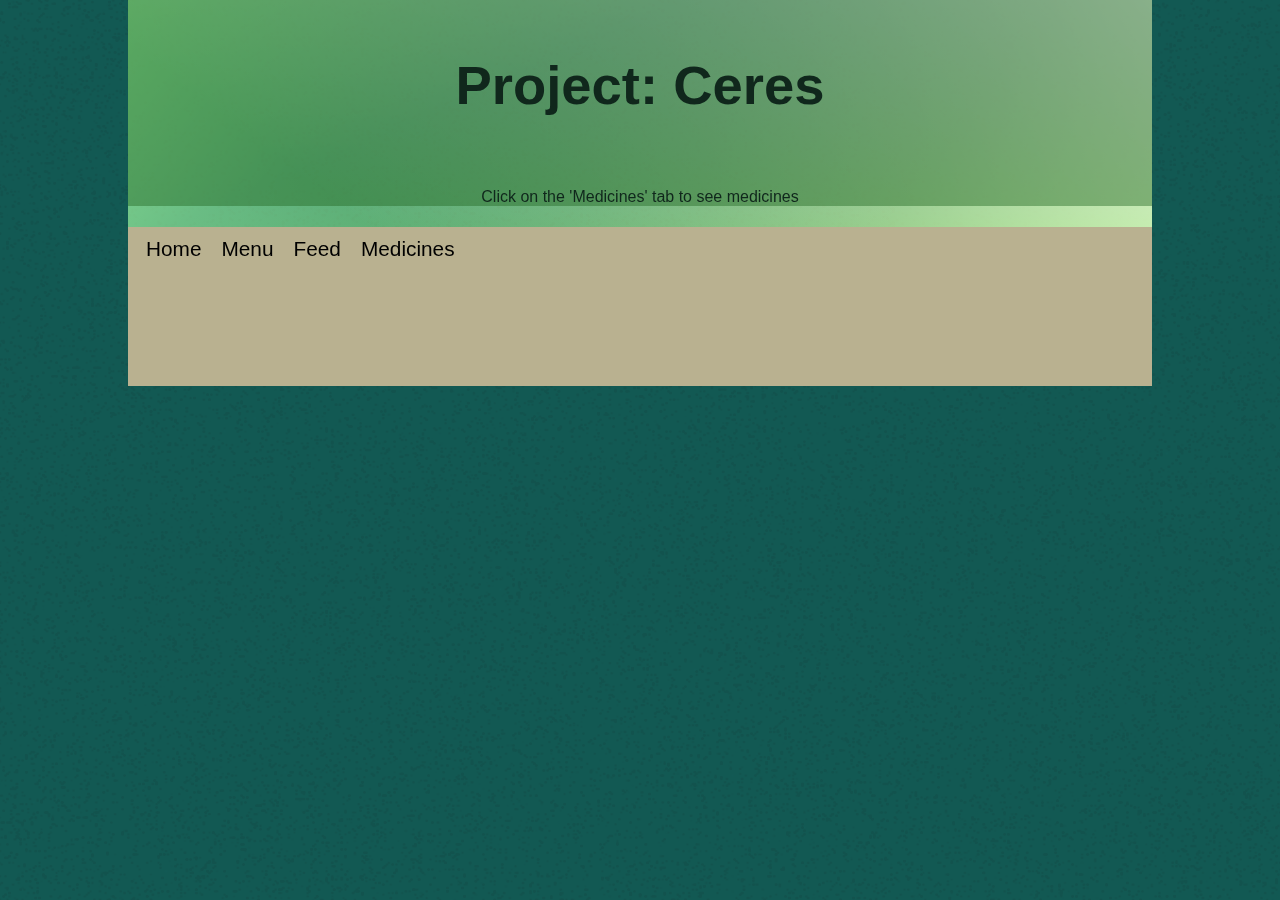
==== index.html @ 5abb107f "Merge branch 'main' of https://github.com/JanPhillipThe1st/HCI-2-Final into main" ====
<!DOCTYPE html>
<html lang="en">
<head>
    <meta charset="UTF-8">
    <meta http-equiv="X-UA-Compatible" content="IE=edge">
    <meta name="viewport" content="width=device-width, initial-scale=1.0">
    <title>Project: Ceres</title>
    <link rel="stylesheet" href="style.css";>
</head>
<body>
    <div class="heading">
        <div class="heading-contents">
            <br>
            <h1>Project: Ceres</h1>
            <br>
            <p id="instructions">Click on the 'Medicines' tab to see medicines</p>
        </div>
        <div class="actions"> 
            <ul>
                <li id="Home"><a onclick="medicines('Home')">Home</a></li>
                <li id="Menu"><a onclick="medicines('Menu')">Menu</a></li>
                <li id="Feed"><a onclick="medicines('Feed')">Feed</a></li>
                <li id="Medicines"><a onclick="medicines('Medicines')">Medicines</a></li>
            </ul>
            <br>
            <div id="frame">
            </div>
            <div id="frame2"></div>
                <script type="application/javascript" src="./functions.js"></script>
    </div>
    </div>
    
    <script >
        function medicines(li){
           let listItem =  document.getElementById(li);
           let listItems = ['Medicines','Feed','Menu','Home'];
           switch(li){
               case 'Medicines':
               document.getElementById('frame').innerHTML =`<h1>This is the ${li} tab</h1>`;
               appendArticles();
               document.getElementById('instructions').innerHTML = '';
               listItems.forEach((object) => {
                   if(object == li){
                    document.getElementById(object).style.backgroundColor = '#80fd80';
                   document.getElementById(object).style.color = '#0c330c';
                   }
                   else{
                   document.getElementById(object).style.backgroundColor = 'rgba(0,0,0,.1)';
                   document.getElementById(object).style.color = '#080';
                   }
                });
               break;

               case 'Feed':
               document.getElementById('frame').innerHTML =`<h1>This is the ${li} tab</h1>`;
               document.getElementById('frame2').innerHTML = '';
               document.getElementById('instructions').innerHTML = '';
               listItems.forEach((object) => {
                   if(object == li){
                    document.getElementById(object).style.backgroundColor = '#80fd80';
                   document.getElementById(object).style.color = '#0c330c';
                   }
                   else{
                   document.getElementById(object).style.backgroundColor = 'rgba(0,0,0,.1)';
                   document.getElementById(object).style.color = '#080';
                   }
                });
               break;

               case 'Menu':
               document.getElementById('frame').innerHTML =`<h1>This is the ${li} tab</h1>`;
               document.getElementById('frame2').innerHTML = '';
               document.getElementById('instructions').innerHTML = '';
               listItems.forEach((object) => {
                   if(object == li){
                    document.getElementById(object).style.backgroundColor = '#80fd80';
                   document.getElementById(object).style.color = '#0c330c';
                   }
                   else{
                   document.getElementById(object).style.backgroundColor = 'rgba(0,0,0,.1)';
                   document.getElementById(object).style.color = '#080';
                   }
                });
               break;

               case 'Home':
               document.getElementById('frame').innerHTML =`<h1>This is the ${li} tab</h1>`;
               document.getElementById('frame2').innerHTML = '';
               document.getElementById('instructions').innerHTML = '';
               renderHome();
               listItems.forEach((object) => {
                   if(object == li){
                    document.getElementById(object).style.backgroundColor = '#80fd80';
                   document.getElementById(object).style.color = '#0c330c';
                   }
                   else{
                   document.getElementById(object).style.backgroundColor = 'rgba(0,0,0,.1)';
                   document.getElementById(object).style.color = '#080';
                   }
                });
               break;
           }
        }
        </script>
        <script>
            
        </script>
        <script
  src="https://code.jquery.com/jquery-3.6.0.min.js"
  integrity="sha256-/xUj+3OJU5yExlq6GSYGSHk7tPXikynS7ogEvDej/m4="
  crossorigin="anonymous"></script>
  </script>
</body>
</html>
---- style.css ----
*{
    left: 0%;
    font-family:'Trebuchet MS', 'Lucida Sans Unicode', 'Lucida Grande', 'Lucida Sans', Arial, sans-serif;


    position: relative;
}
body{
    margin: auto;
    background-color: rgb(195, 236, 198);
    background-image: url(assets/images/bgImg.png);
}
a{
    color: inherit;
}
.heading{
    margin: auto;
    position: relative;
    text-align: center;
    background: linear-gradient(217deg, rgba(255, 255, 255, 0.8), rgba(255, 255, 255, 0) 70.71%),
    linear-gradient(127deg, rgba(164, 255, 164, 0.8), rgba(255, 255, 255, 0) 70.71%),
    linear-gradient(336deg, rgb(156, 255, 64), rgba(255, 255, 255, 0) 70.71%);
width: 80vw;
}
.heading h1{
    font-size: 3.4em;
    font-weight: bolder;
}
.article{
    position: relative;
    margin: 2vh 2vh;
    padding: 2vh 2vh 2vh;
    background-color: rgb(159, 238, 163);
    color: rgb(149, 214, 112);
}
.article:hover{
    margin: auto;
    left: -4.5em;
    width: 110%;
    background-color: rgb(120, 148, 89);
    color: rgb(16, 19, 13);
    box-shadow: 0px 5px 5px 2px rgb(10, 10, 9);
    transition-duration: 1s;

}
.heading-contents{
    width: 100%;

    color: rgb(16, 39, 28);
    background-color: rgba(34, 102, 34, 0.438);
    mix-blend-mode:darken;

}
.actions{
    display: block;
    background-color: rgb(185, 177, 144);
    padding-bottom: 6vh;
}
.actions ul{
    font-size: 1.3em;
    position: relative;
    left: -2.5vw;
    list-style-type: none;
}
.actions ul li{
    float: left;
    display: inline;
    padding: 10px;
}
.actions ul li:hover{
    background-color: rgb(163, 52, 52);
    transition-duration: .4s;
    color: rgb(59, 48, 35);
}
#frame{
    padding-top: 3vh;
    padding-bottom: 1vh;
    animation: floatLeft 3s ease-in;
}
#frame2{
    position: relative;
    background-color: rgba(0, 0, 0, 0.075);
    margin: 5% 5%;
    text-align: center;
}
#frame2 h2{
    font-size: 2.5em;
}
 #frame2 p{
    margin: 5% 5%;
    text-indent: 10vw;
    font-size: 1.5em;
    text-align: justify;
}
@keyframes floatLeft{
    from{};
    to{color: black};
}
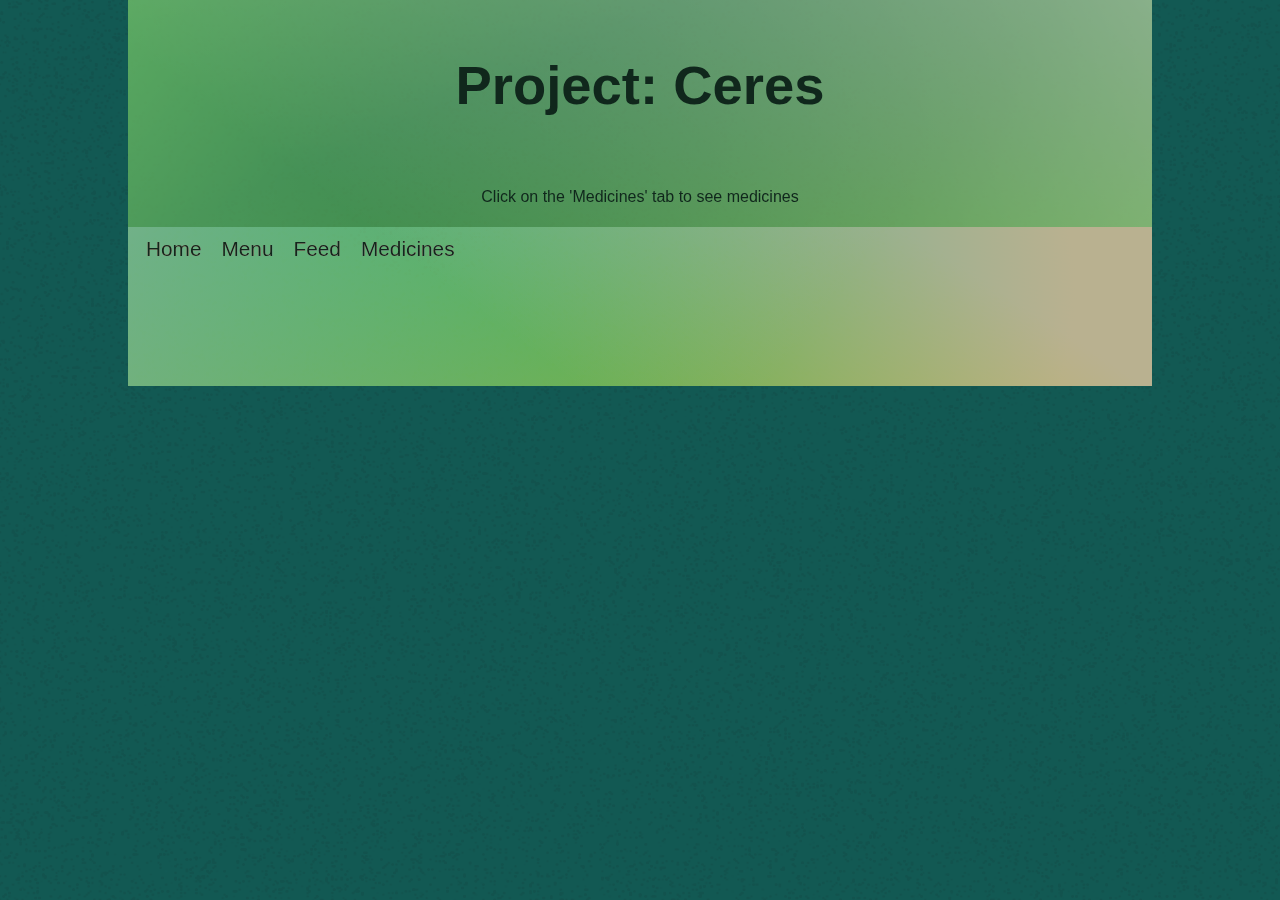
==== commit a2720ef0: "Merge branch 'master' into main" ====
--- a/index.html
+++ b/index.html
@@ -13,22 +13,22 @@
             <br>
             <h1>Project: Ceres</h1>
             <br>
-            <p id="instructions">Click on the 'Medicines' tab to see medicines</p>
-        </div>
-        <div class="actions"> 
-            <ul>
-                <li id="Home"><a onclick="medicines('Home')">Home</a></li>
-                <li id="Menu"><a onclick="medicines('Menu')">Menu</a></li>
-                <li id="Feed"><a onclick="medicines('Feed')">Feed</a></li>
-                <li id="Medicines"><a onclick="medicines('Medicines')">Medicines</a></li>
-            </ul>
-            <br>
-            <div id="frame">
+          <p id="instructions">Click on the 'Medicines' tab to see medicines</p>
+            <div class="actions"> 
+                    <ul>
+                        <li id="Home"><a onclick="medicines('Home')">Home</a></li>
+                        <li id="Menu"><a onclick="medicines('Menu')">Menu</a></li>
+                        <li id="Feed"><a onclick="medicines('Feed')">Feed</a></li>
+                        <li id="Medicines"><a onclick="medicines('Medicines')">Medicines</a></li>
+                    </ul>
+                    <br>
+                    <div id="frame">
+                    </div>
+                    <div id="frame2"></div>
+                        <script type="application/javascript" src="./animations.js"></script>
             </div>
-            <div id="frame2"></div>
-                <script type="application/javascript" src="./functions.js"></script>
     </div>
-    </div>
+  </div>
     
     <script >
         function medicines(li){
--- a/style.css
+++ b/style.css
@@ -91,6 +91,7 @@
     text-indent: 10vw;
     font-size: 1.5em;
     text-align: justify;
+
 }
 @keyframes floatLeft{
     from{};
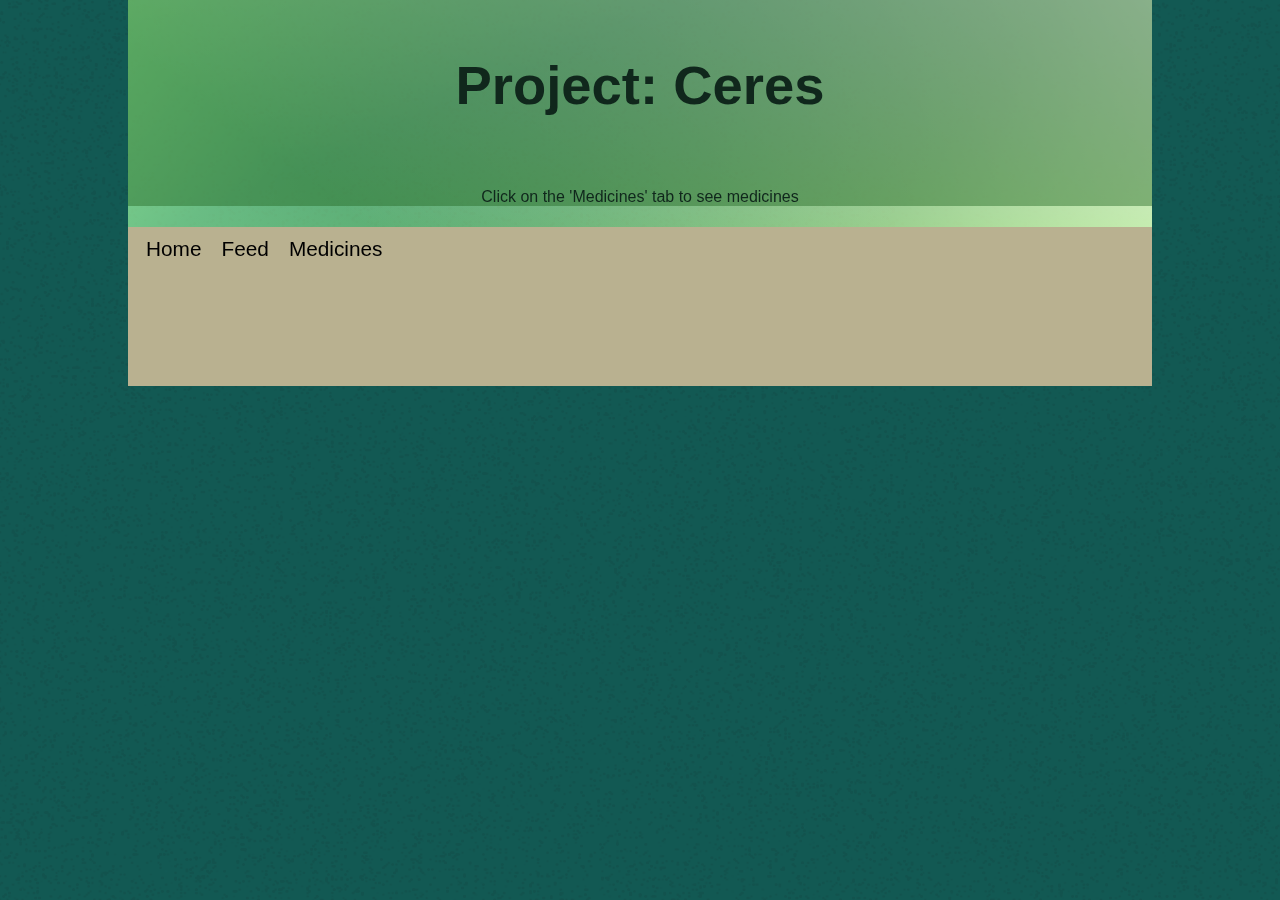
==== commit 3ed1826e: "'final'" ====
--- a/index.html
+++ b/index.html
@@ -13,22 +13,21 @@
             <br>
             <h1>Project: Ceres</h1>
             <br>
-          <p id="instructions">Click on the 'Medicines' tab to see medicines</p>
-            <div class="actions"> 
-                    <ul>
-                        <li id="Home"><a onclick="medicines('Home')">Home</a></li>
-                        <li id="Menu"><a onclick="medicines('Menu')">Menu</a></li>
-                        <li id="Feed"><a onclick="medicines('Feed')">Feed</a></li>
-                        <li id="Medicines"><a onclick="medicines('Medicines')">Medicines</a></li>
-                    </ul>
-                    <br>
-                    <div id="frame">
-                    </div>
-                    <div id="frame2"></div>
-                        <script type="application/javascript" src="./animations.js"></script>
+            <p id="instructions">Click on the 'Medicines' tab to see medicines</p>
+        </div>
+        <div class="actions"> 
+            <ul>
+                <li id="Home"><a href="./home.html" >Home</a></li>
+                <li id="Feed"><a href="feed.html" onclick="medicines('Feed')">Feed</a></li>
+                <li id="Medicines"><a href="#" onclick="medicines('Medicines')">Medicines</a></li>
+            </ul>
+            <br>
+            <div id="frame">
             </div>
+            <div id="frame2"></div>
+                <script type="application/javascript" src="./functions.js"></script>
     </div>
-  </div>
+    </div>
     
     <script >
         function medicines(li){
--- a/style.css
+++ b/style.css
@@ -26,6 +26,37 @@
     font-size: 3.4em;
     font-weight: bolder;
 }
+.heading h2{
+    font-size: 2.5em;
+}
+.heading button{
+    position: fixed;
+    margin: 10vh 11vw;
+    border-style: hidden;
+    border-radius: 50px;
+    padding: 10px;
+    box-shadow: 0px 2px 2px 1px rgba(2, 10, 2, 0.966);
+}
+.heading button:hover{
+    transition-duration: 1.5s;
+    font-size: 1em;
+    background-color: rgb(6, 199, 96);
+}
+.feeds{
+    border-radius: 1.5px;
+    background-color: rgb(236, 255, 249);
+    margin: auto;
+    margin-top: 1vh;
+    padding: 3vh 2vw;
+    text-align:left;
+    align-self: center;
+    width: 50%;
+}
+.feeds img{
+    border-radius: 400px;
+    width: 10%;
+    height: 4em;
+}
 .article{
     position: relative;
     margin: 2vh 2vh;
@@ -45,7 +76,6 @@
 }
 .heading-contents{
     width: 100%;
-
     color: rgb(16, 39, 28);
     background-color: rgba(34, 102, 34, 0.438);
     mix-blend-mode:darken;
@@ -66,6 +96,9 @@
     float: left;
     display: inline;
     padding: 10px;
+}
+.actions ul li a{
+    text-decoration: none;
 }
 .actions ul li:hover{
     background-color: rgb(163, 52, 52);
@@ -91,7 +124,18 @@
     text-indent: 10vw;
     font-size: 1.5em;
     text-align: justify;
-
+}
+#frame2 button {
+    border:none;
+    background-color: aquamarine;
+    padding: 2vh  3vw;
+}
+#frame2 button:hover{
+    box-shadow: 0px 4px 4px rgba(24, 36, 28, 0.74);
+    background-color: rgb(13, 54, 41);
+    color: rgb(87, 134, 118);
+    font-size: 2em;
+    transition-duration: 1s;
 }
 @keyframes floatLeft{
     from{};
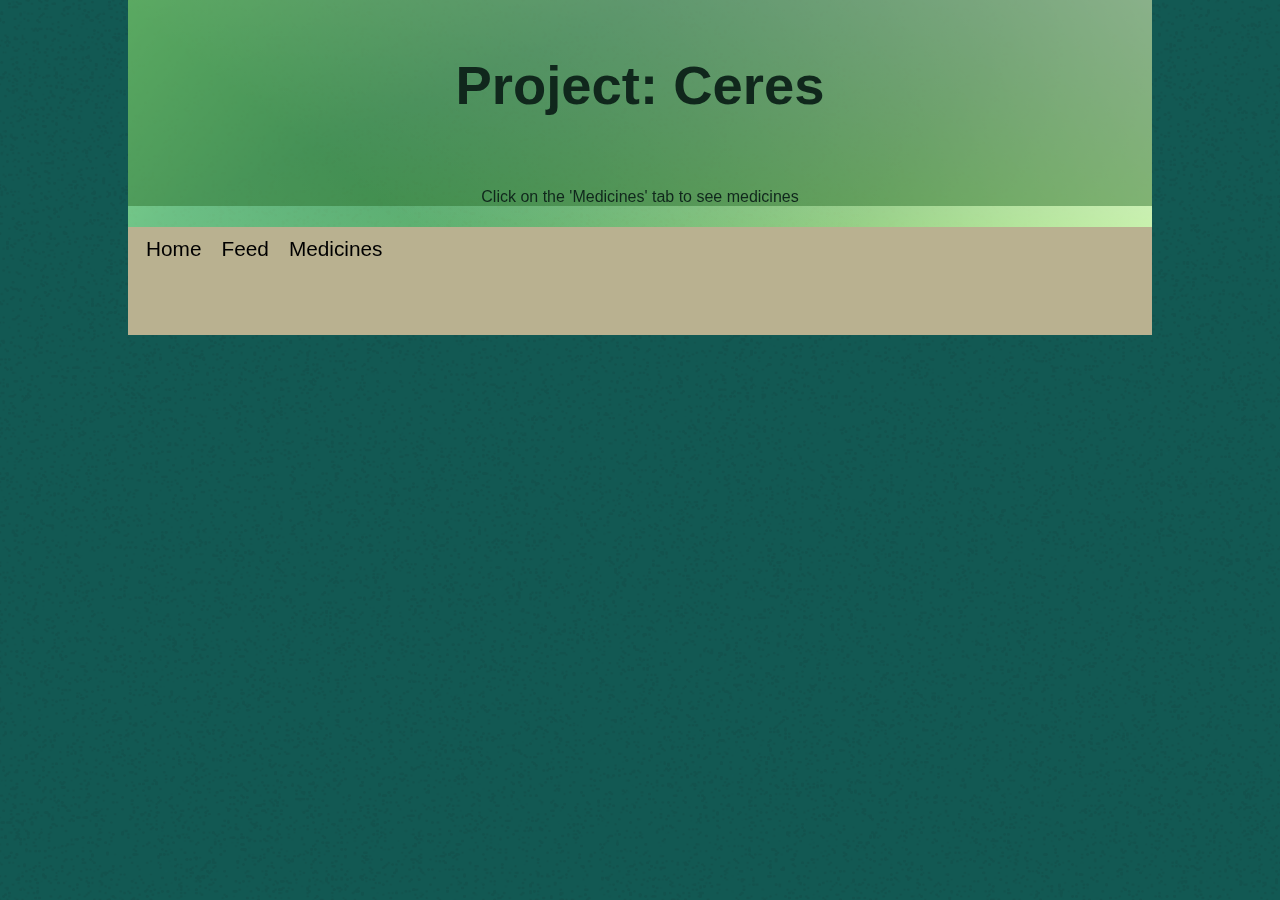
==== commit 325a37ea: "Merge branch 'main' of https://github.com/JanPhillipThe1st/HCI-2-Final into main" ====
--- a/index.html
+++ b/index.html
@@ -24,10 +24,8 @@
             <br>
             <div id="frame">
             </div>
-            <div id="frame2"></div>
-                <script type="application/javascript" src="./functions.js"></script>
     </div>
-    </div>
+  </div>
     
     <script >
         function medicines(li){
--- a/style.css
+++ b/style.css
@@ -124,6 +124,7 @@
     text-indent: 10vw;
     font-size: 1.5em;
     text-align: justify;
+
 }
 #frame2 button {
     border:none;
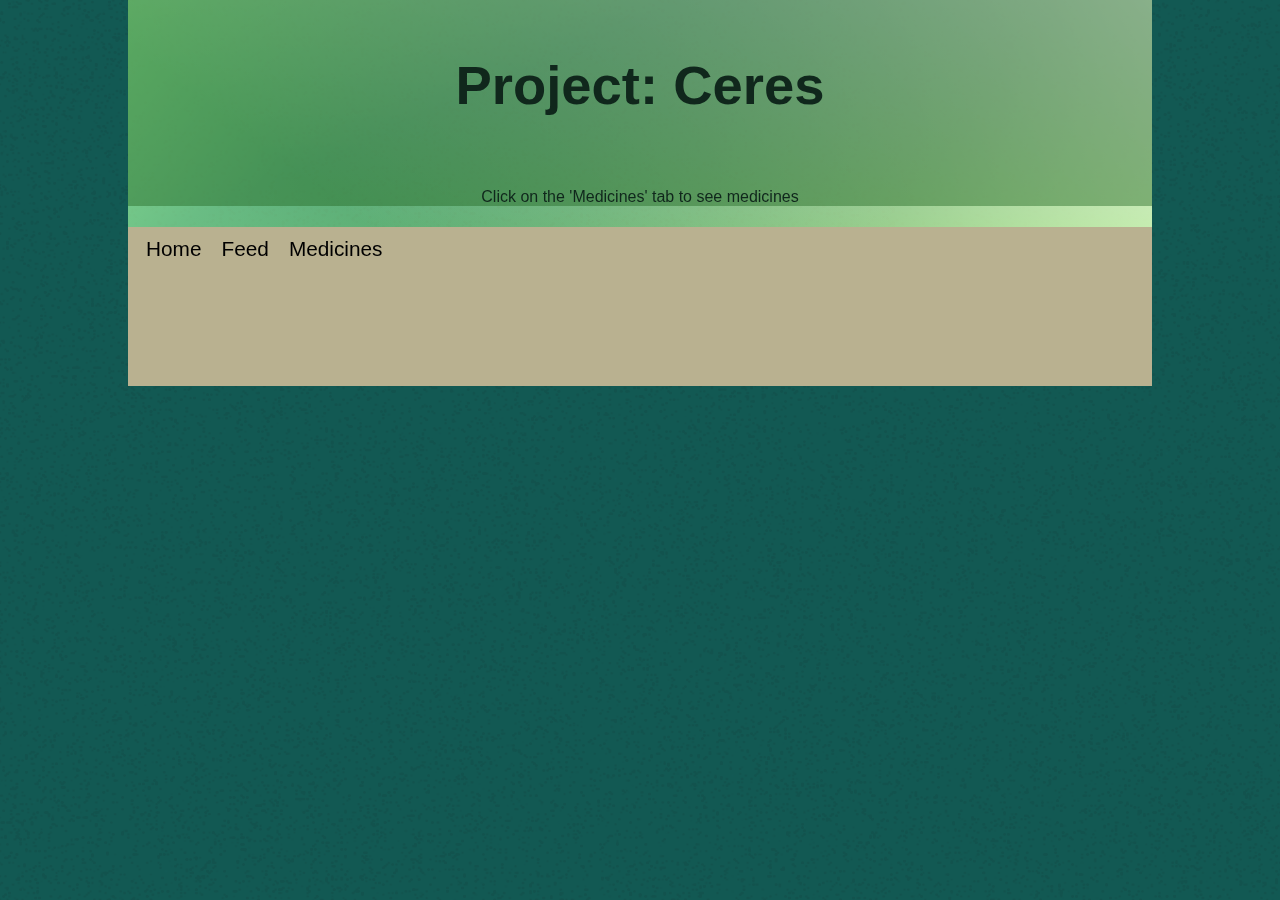
==== commit 7ad26ef6: "final najud" ====
--- a/index.html
+++ b/index.html
@@ -8,6 +8,7 @@
     <link rel="stylesheet" href="style.css";>
 </head>
 <body>
+    <script type = "application/javascript"src="./functions.js"></script>
     <div class="heading">
         <div class="heading-contents">
             <br>
@@ -24,13 +25,14 @@
             <br>
             <div id="frame">
             </div>
+            <div id="frame2"></div>
     </div>
   </div>
     
     <script >
         function medicines(li){
            let listItem =  document.getElementById(li);
-           let listItems = ['Medicines','Feed','Menu','Home'];
+           let listItems = ['Medicines','Feed','Home'];
            switch(li){
                case 'Medicines':
                document.getElementById('frame').innerHTML =`<h1>This is the ${li} tab</h1>`;
@@ -99,13 +101,5 @@
            }
         }
         </script>
-        <script>
-            
-        </script>
-        <script
-  src="https://code.jquery.com/jquery-3.6.0.min.js"
-  integrity="sha256-/xUj+3OJU5yExlq6GSYGSHk7tPXikynS7ogEvDej/m4="
-  crossorigin="anonymous"></script>
-  </script>
 </body>
 </html>--- a/style.css
+++ b/style.css
@@ -137,6 +137,7 @@
     color: rgb(87, 134, 118);
     font-size: 2em;
     transition-duration: 1s;
+
 }
 @keyframes floatLeft{
     from{};
